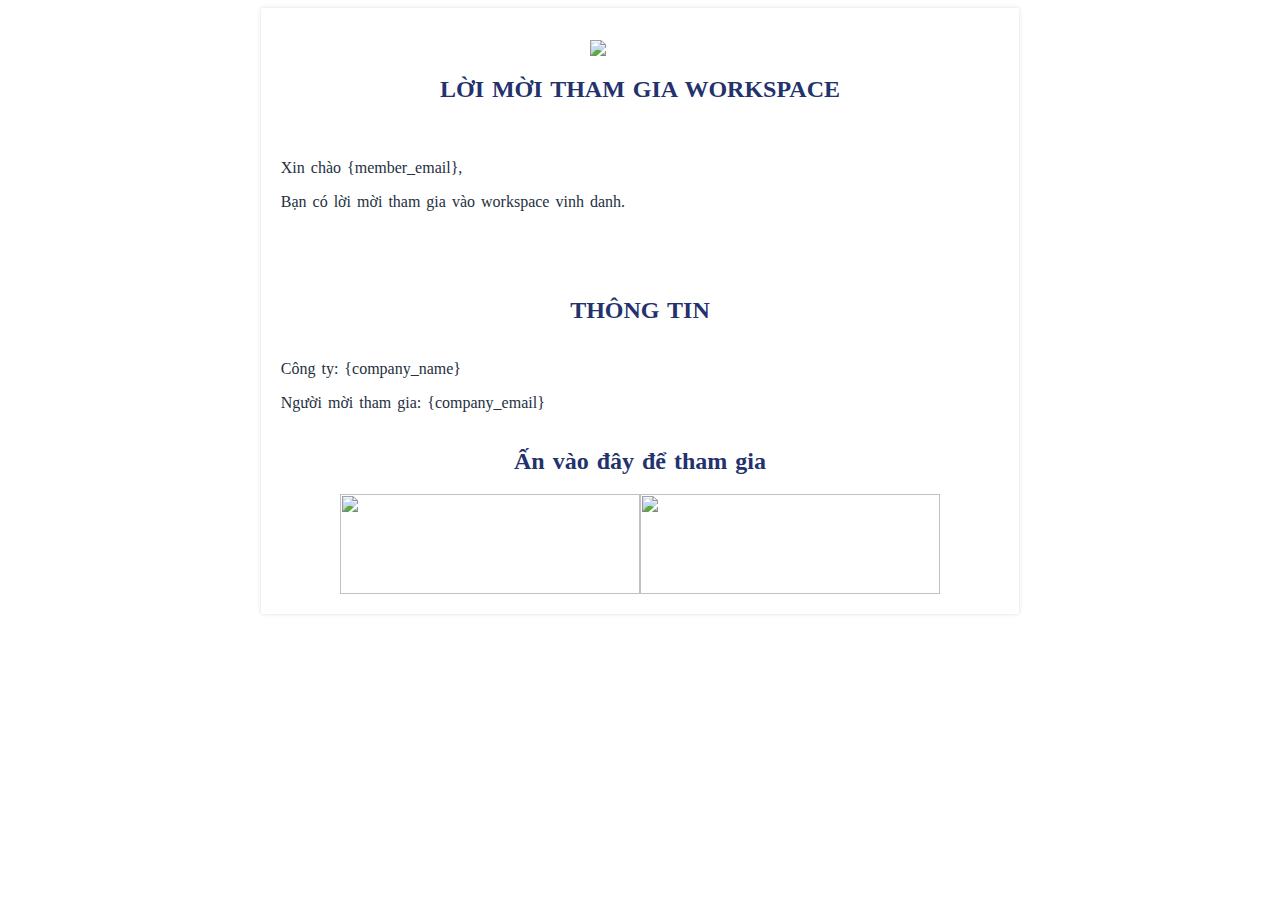
==== lib/common/email.html @ 183a9bc1 "update" ====
<!DOCTYPE html>
<html lang="en">

<head>
    <meta charset="UTF-8" />
    <meta http-equiv="X-UA-Compatible" content="IE=edge" />
    <meta name="viewport" content="width=device-width, initial-scale=1.0" />
    <title>Document</title>
    <style>
        @import url('https://fonts.googleapis.com/css2?family=Pangolin&display=swap');
        @import url('https://fonts.googleapis.com/css2?family=Work+Sans&display=swap');

        .container {
            width: 60%;
            /* padding: 20px; */
            color: #243040;
            margin: auto;
            /* font-family: 'Work Sans', sans-serif; */
            word-spacing: 2px;
            box-shadow: rgba(0, 0, 0, 0.1) 0px 0px 5px 0px,
                rgba(0, 0, 0, 0.1) 0px 0px 1px 0px !important;
        }

        h1,
        h3,
        h2,
        h4 {
            text-align: center;
            color: #23326D
        }

        h1 {
            color: #26346D;
            /* font-family: "Roboto", cursive; */
            letter-spacing: 1px;
        }

        p:not(.footer),
        li {
            text-align: justify;
            color: #243040 !important;
        }

        p.footer {
            color: #243040;
            font-style: italic;
            text-align: center;
            font-size: 11px;
        }

        .section {
            margin: 10px 0;
            padding: 20px;
            background: #fff;
            border-radius: 6px;
        }

        .notice {
            border: 1px solid #23326D;
            background: none;
        }

        .section.notice li {
            margin: 0 auto;
            padding: 0;
        }

        .customer-info {
            margin-top: 10px;
            display: flex;
            flex-direction: row;
            justify-content: space-between;
            /* display: grid;
        grid-template-columns: 1fr 1fr ;
        grid-gap: 16px ; */
        }

        .customer-info div {
            flex: 50%
        }

        .col-second {
            padding-left: 20px;
        }

        .general h4 {
            text-align: center;
            margin: 0;
            margin-top: 10px;
        }

        .customer-seats {
            margin: 40px 0;
        }

        table tr th,
        table tr td {
            background: none;
            padding: 6px 10px;
            vertical-align: middle;
            text-align: center;
        }
 
        table {
            background: rgba(255, 255, 255, 0.6);
            width: 100%;
            border-collapse: collapse;
        }

        .notice h4 {
            color: #d47474;
        }

        ul {
            list-style-type: none;
            text-align: justify;
            margin-block-start: unset !important;
            margin-inline-start: unset !important;
            padding-inline-start: unset !important;
        }

        .img-responsive-qr {
            width: 250px;
        }

        .qr-code-container {
            margin-top: 32px;
            display: flex;
            flex-direction: row;
            align-items: center;
            justify-content: space-between;
        }

        .qr-content {
            text-align: left;
        }

        .container-logo {
            padding-top: 32px;
            display: flex;
            justify-content: center;
            align-items: center;
            flex-direction: row;
        }

        /* .container-logo {
    padding: 0;
    box-sizing: border-box;
    color: #303030;
    border: none;
    font-weight: bold;
    outline: none;
    text-decoration: none;
    text-transform: capitalize;
    font-size: 14px;
    line-height: 24px;
    height: auto;
    object-fit: cover;
    object-position: center;
    width: 100px;
    margin: 0 auto;
    display: block;
} */

        .logo {
            width: 200px;
            padding: 0;
            box-sizing: border-box;
            color: #303030;
            border: none;
            font-weight: bold;
            outline: none;
            text-decoration: none;
            text-transform: capitalize;
            font-size: 14px;
            line-height: 24px;
            height: auto;
            object-fit: cover;
            object-position: center;
            width: 100px;
            margin: 0 auto;
            display: block;
        }



        @media screen and (max-width: 600px) {
            .container {
                width: 100%;
            }

            .customer-info {
                /* grid-template-columns: 1fr; */
                flex-direction: column;
            }

            .qr-code-container {
                margin-top: 32px;
                display: block;
            }

            .img-responsive-qr {
                width: 250px;
                display: block;
                margin: 0 auto;
            }
        }
    </style>
</head>

<body>
    <div class="container">
        <div class="container-logo">
            <img class="logo" src="https://udoo.work/wp-content/uploads/2021/03/cropped-LogoTrans.png">
        </div>
        <h2>LỜI MỜI THAM GIA WORKSPACE</h2>
        <div class="section welcome">
            <p>Xin chào {member_email},</p>
            <p>Bạn có lời mời tham gia vào workspace vinh danh.</p>

        </div>
        <div class="section general">
            <h2>THÔNG TIN</h2>
            <div class="customer-info">
                <div>
                    <p>Công ty: {company_name}</p>
                    <p>Người mời tham gia: {company_email}</p>
                </div>
            </div>
            <h2>Ấn vào đây để tham gia</h2>
            <div class="customer-info">
                <div style=" display: flex; justify-content: center">
                <!-- <a style="justify-content: center; text-align: center; font-size: 14px; background-color: #4B154B; padding: 12px; border-radius: 8px; color: white;" href="{link}">Tham gia</a> -->
                <img width="300", height="100" src="https://taxisaomai.vn/wp-content/uploads/2017/04/app-store-android-download.png">
                <img width="300", height="100" src="https://giaohangtietkiem.vn/wp-content/uploads/2016/12/appstore.png">
            </div>
            </div>
        </div>

</body>
</html>
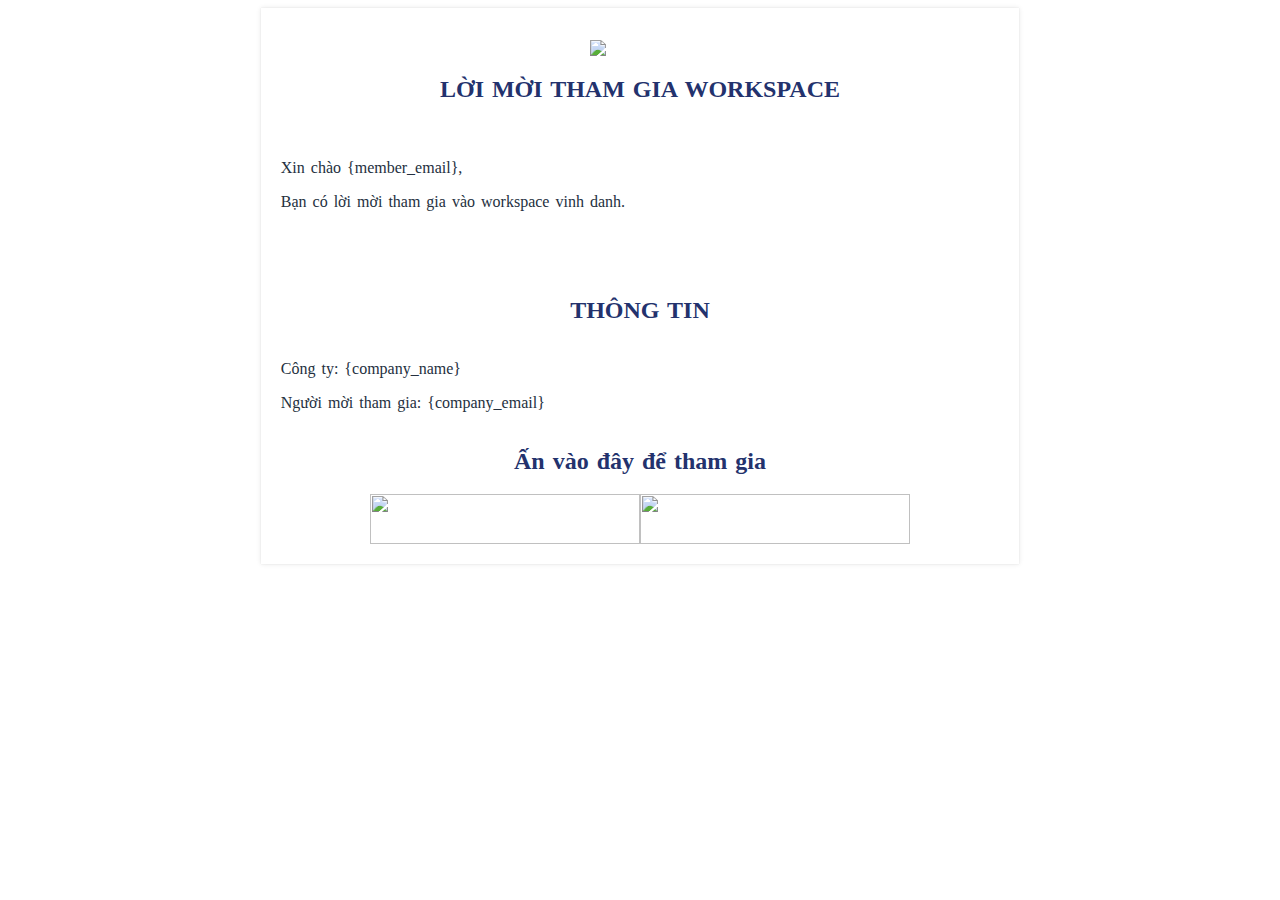
==== commit d0bc611d: "hiep update" ====
--- a/lib/common/email.html
+++ b/lib/common/email.html
@@ -76,7 +76,7 @@
         }
 
         .customer-info div {
-            flex: 50%
+            flex: 60%
         }
 
         .col-second {
@@ -231,10 +231,10 @@
             <div class="customer-info">
                 <div style=" display: flex; justify-content: center">
                 <!-- <a style="justify-content: center; text-align: center; font-size: 14px; background-color: #4B154B; padding: 12px; border-radius: 8px; color: white;" href="{link}">Tham gia</a> -->
-                <img width="300", height="100" src="https://taxisaomai.vn/wp-content/uploads/2017/04/app-store-android-download.png">
-                <img width="300", height="100" src="https://giaohangtietkiem.vn/wp-content/uploads/2016/12/appstore.png">
+                <img width="270", height="50" src="https://taxisaomai.vn/wp-content/uploads/2017/04/app-store-android-download.png">
+                <img width="270", height="50" src="https://giaohangtietkiem.vn/wp-content/uploads/2016/12/appstore.png">
             </div>
-            </div>
+            
         </div>
 
 </body>
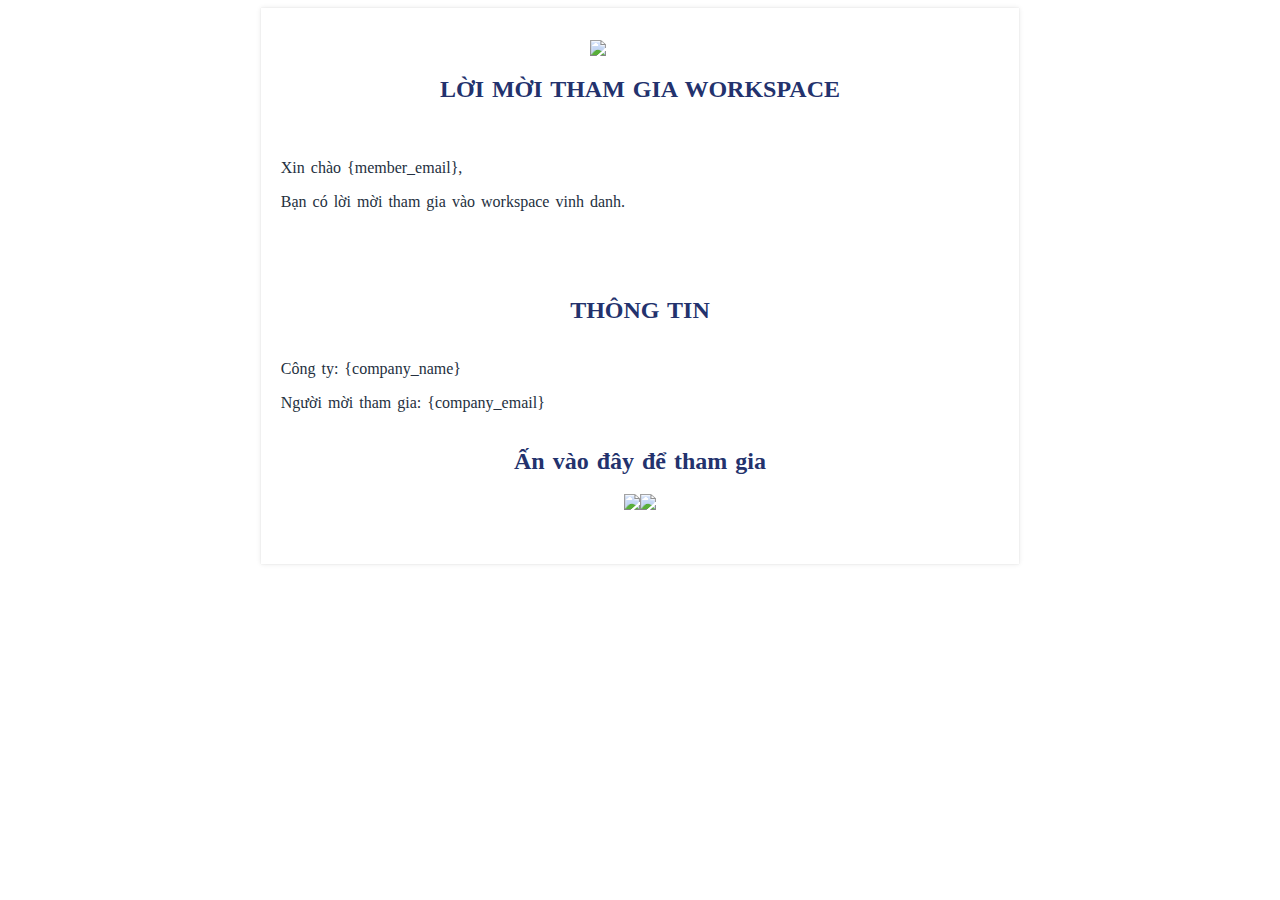
==== commit f4502cdb: "fix UI" ====
--- a/lib/common/email.html
+++ b/lib/common/email.html
@@ -231,8 +231,8 @@
             <div class="customer-info">
                 <div style=" display: flex; justify-content: center">
                 <!-- <a style="justify-content: center; text-align: center; font-size: 14px; background-color: #4B154B; padding: 12px; border-radius: 8px; color: white;" href="{link}">Tham gia</a> -->
-                <img width="270", height="50" src="https://taxisaomai.vn/wp-content/uploads/2017/04/app-store-android-download.png">
-                <img width="270", height="50" src="https://giaohangtietkiem.vn/wp-content/uploads/2016/12/appstore.png">
+                <img width="", height="50" src="https://taxisaomai.vn/wp-content/uploads/2017/04/app-store-android-download.png">
+                <img width="", height="50" src="https://giaohangtietkiem.vn/wp-content/uploads/2016/12/appstore.png">
             </div>
             
         </div>
